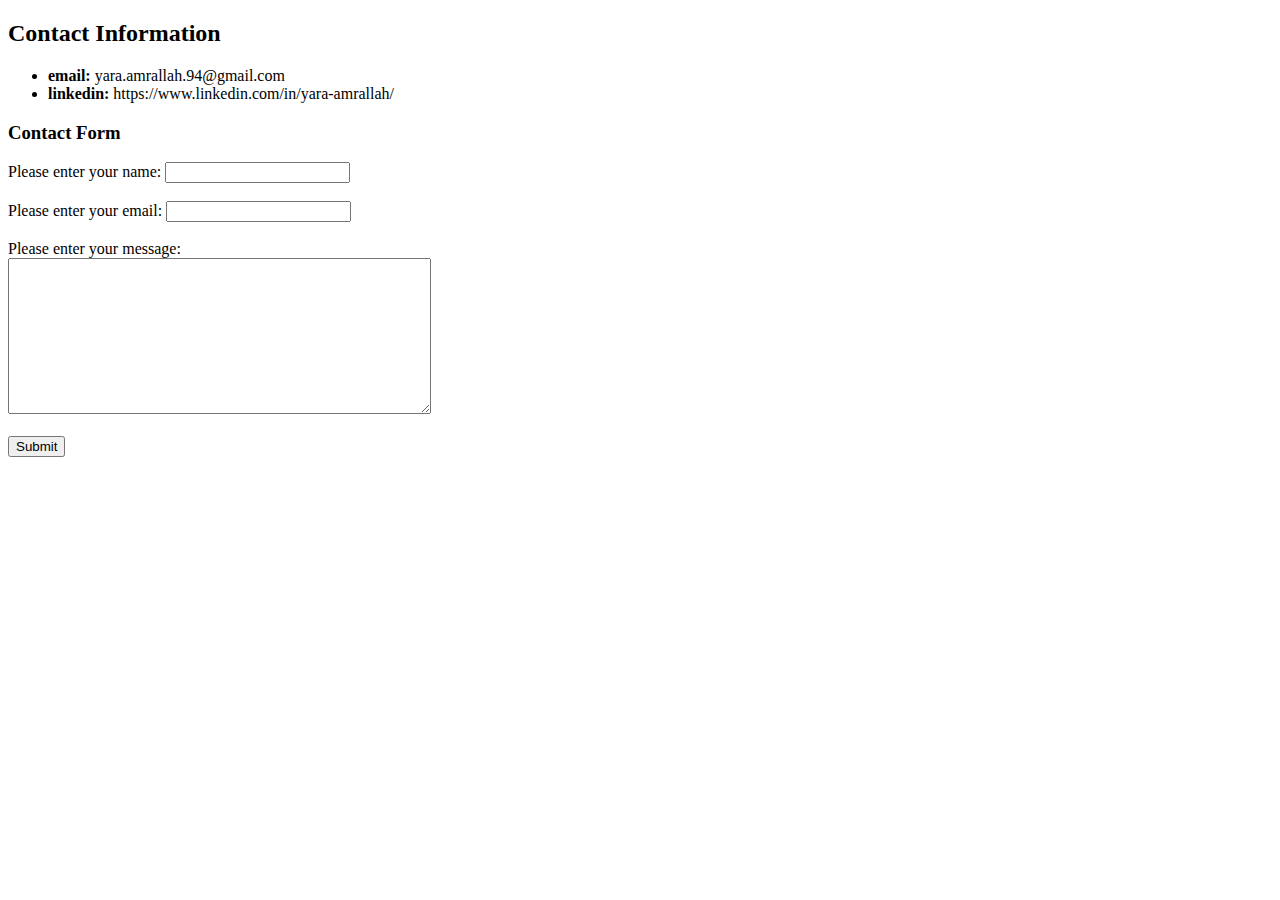
==== contacts.html @ a0a781fb "Add files via upload" ====
<!DOCTYPE html>
<html lang="en" dir="ltr">

<head>
  <meta charset="utf-8">
  <title>Yara's Contact Information</title>
</head>

<body>
  <h2>Contact Information</h2>
  <ul>
    <li><strong>email: </strong>yara.amrallah.94@gmail.com</li>
    <li><strong>linkedin: </strong>https://www.linkedin.com/in/yara-amrallah/</li>
  </ul>

  <h3>Contact Form</h3>
  <form action="mailto:yara.amrallah.94@gmail.com" method="post" enctype="text/plain">
    <label>Please enter your name: </label>
    <input type="text" name="yourName" value=""> <br><br>
    <label>Please enter your email: </label>
    <input type="email" name="yourEmail" value=""> <br><br>
    <label>Please enter your message: </label> <br>
    <textarea name="" rows="10" cols="50"></textarea> <br><br>
    <input type="submit" name="yourMessage" value="Submit">
  </form>

</body>

</html>
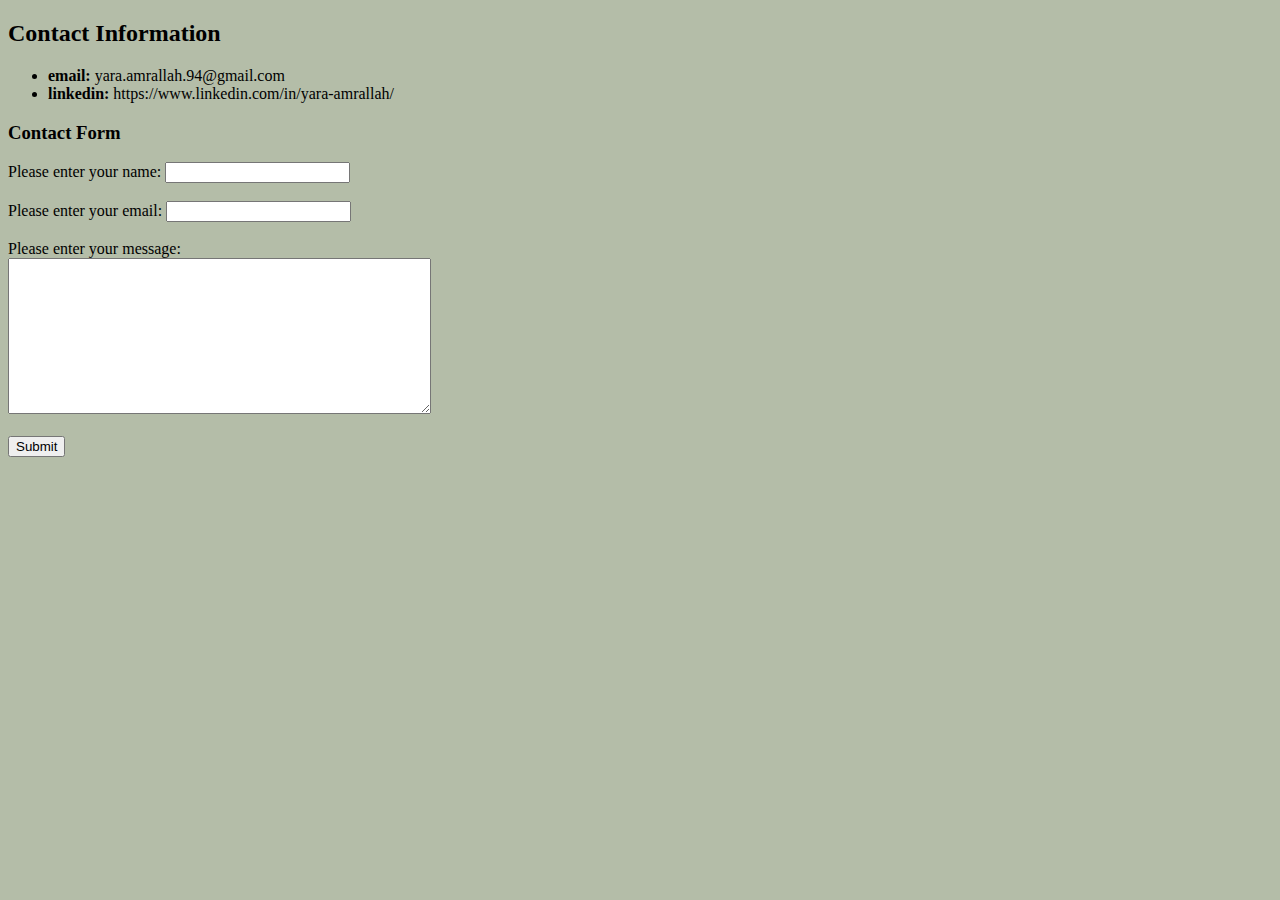
==== commit 29b13645: "Add files via upload" ====
--- a/contacts.html
+++ b/contacts.html
@@ -4,6 +4,7 @@
 <head>
   <meta charset="utf-8">
   <title>Yara's Contact Information</title>
+  <link rel="stylesheet" href="css/styles.css">
 </head>
 
 <body>
--- a/css/styles.css
+++ b/css/styles.css
@@ -0,0 +1,12 @@
+body {
+  /*background-color: #c0a1cc;*/
+  background-color: #b4bda8;
+}
+
+hr {
+  border-style: none;
+  background-color: #ffffff00;
+  border-top: dotted 5px #f56a79;
+  height: 0;
+  width: 5%;
+}
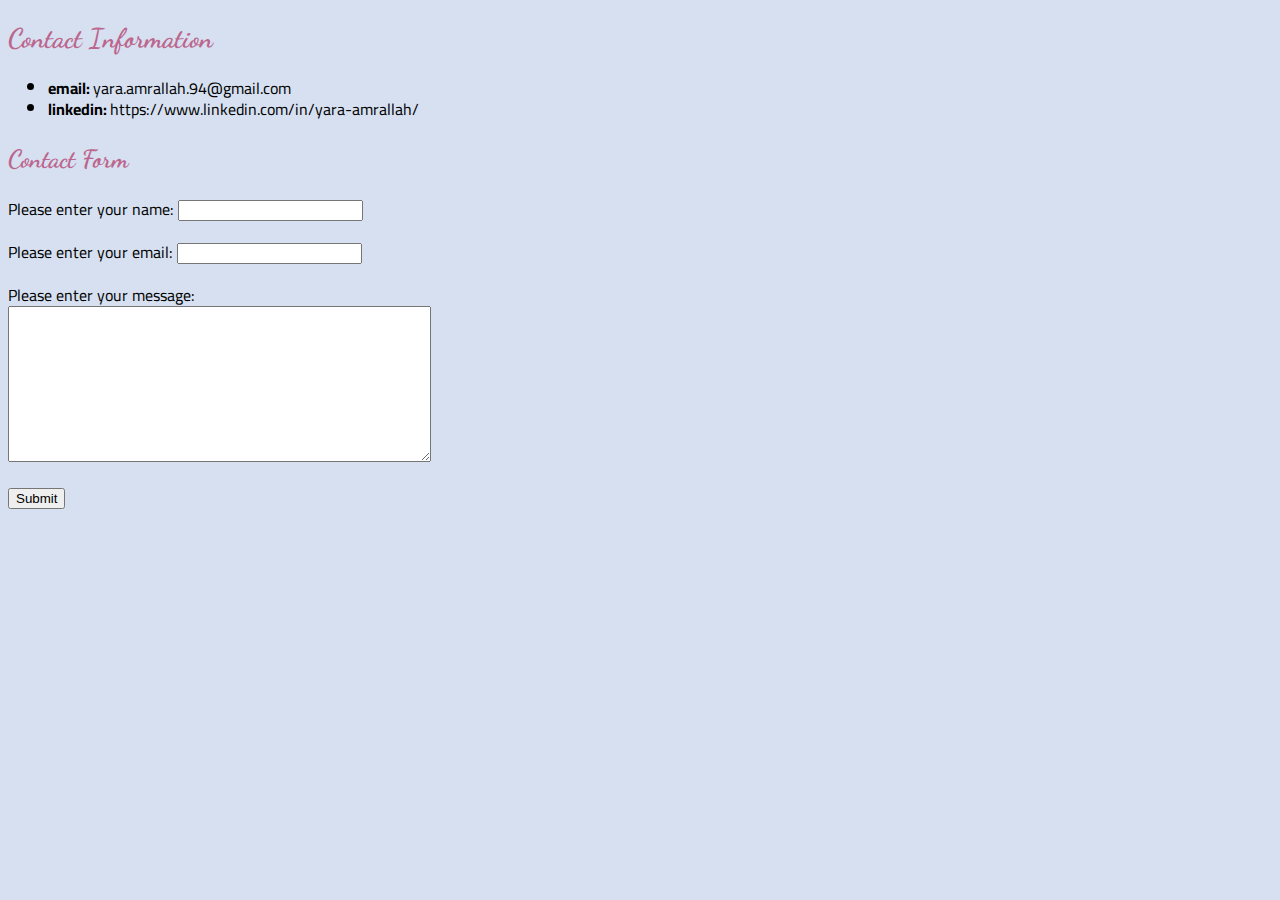
==== commit e248a50c: "Add files via upload" ====
--- a/contacts.html
+++ b/contacts.html
@@ -4,6 +4,7 @@
 <head>
   <meta charset="utf-8">
   <title>Yara's Contact Information</title>
+  <link href="https://fonts.googleapis.com/css2?family=Cairo&family=Dancing+Script:wght@700&display=swap" rel="stylesheet">
   <link rel="stylesheet" href="css/styles.css">
 </head>
 
--- a/css/styles.css
+++ b/css/styles.css
@@ -1,12 +1,72 @@
 body {
   /*background-color: #c0a1cc;*/
-  background-color: #b4bda8;
+  /*background-color: #b4bda8;*/
+  background-color: #d6e0f0;
 }
 
 hr {
   border-style: none;
   background-color: #ffffff00;
-  border-top: dotted 5px #f56a79;
+  border-top: dotted 5px gray;
   height: 0;
   width: 5%;
 }
+
+/*
+#f56a79
+#ff427f
+*/
+h1 {
+  color: #ffffff;
+  /*-webkit-text-stroke-width: 0.4px;
+  -webkit-text-stroke-color: grey;*/
+  text-shadow: 2px 2px 5px #bc658d;
+  font-family: 'Dancing Script', cursive;
+  font-size: 45px;
+  font-weight: bold;
+}
+
+h2 {
+  color: #bc658d;
+  font-family: 'Dancing Script', cursive;
+  font-weight: bold;
+  font-size: 27px;
+}
+
+h3 {
+  color: #bc658d;
+  font-family: 'Dancing Script', cursive;
+  font-weight: bold;
+  font-size: 25px;
+}
+
+p {
+  font-family: 'Cairo', sans-serif;
+  /*font-size: 20px;*/
+  line-height: 1.3;
+}
+
+ul {
+  font-family: 'Cairo', sans-serif;
+  line-height: 1.3;
+}
+
+table {
+  font-family: 'Cairo', sans-serif;
+  line-height: 1.3;
+}
+
+a {
+  font-family: 'Dancing Script', cursive;
+  text-decoration: none;
+}
+
+ol {
+  font-family: 'Cairo', sans-serif;
+  line-height: 1.3;
+}
+
+form {
+  font-family: 'Cairo', sans-serif;
+  line-height: 1.3;
+}
